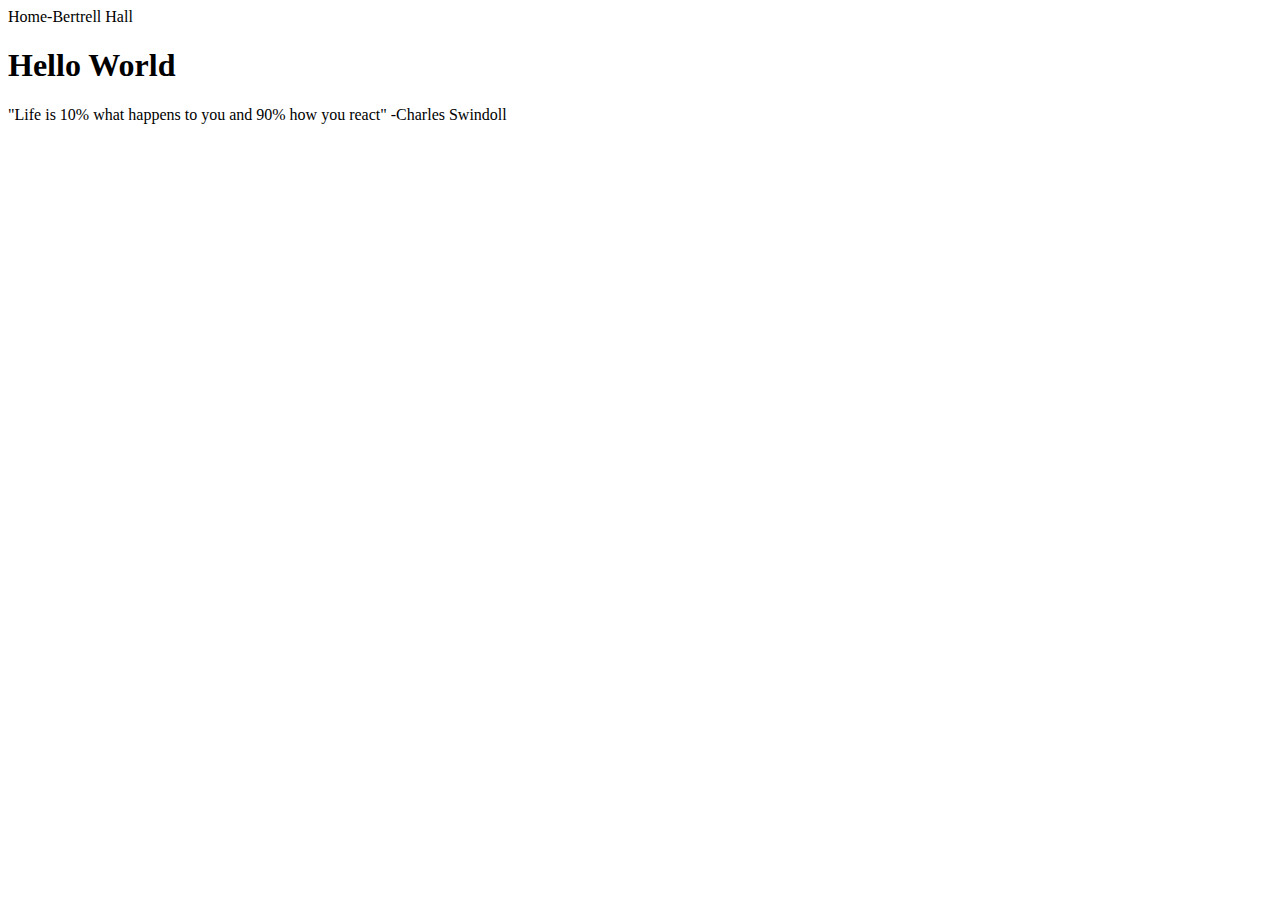
==== index.html @ 535c8940 "Update index.html" ====
<!DOCTYPE html>
<html>
<head>
<title></title>
</head>Home-Bertrell Hall<head> 
<body>
	
<h1> Hello World </h1>
<p> "Life is 10% what happens to you and 90% how you react" -Charles Swindoll</p>
 
</body>
</html>
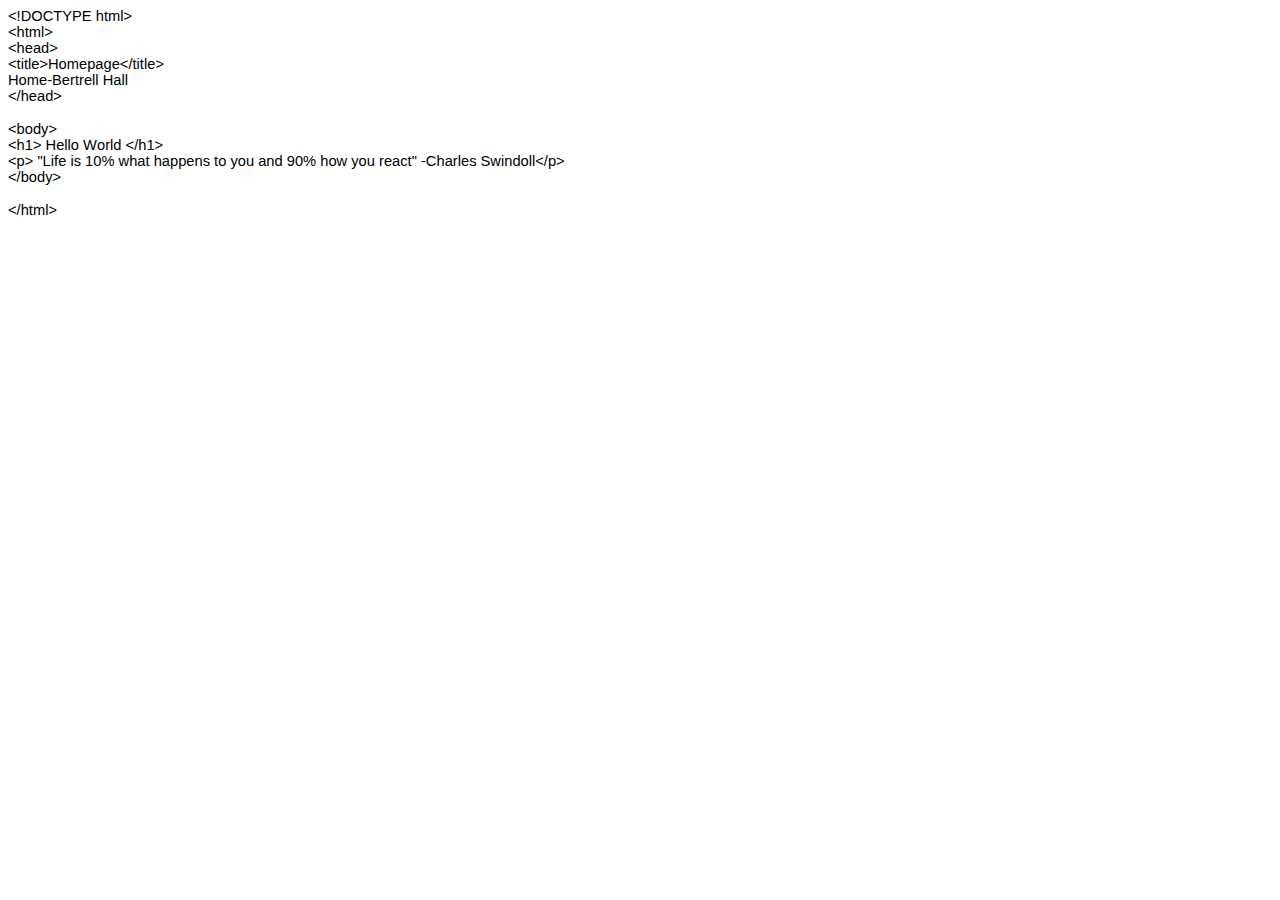
==== commit 5781021d: "Add files via upload" ====
--- a/index.html
+++ b/index.html
@@ -1,12 +1,30 @@
-<!DOCTYPE html>
+<!DOCTYPE html PUBLIC "-//W3C//DTD HTML 4.01//EN" "http://www.w3.org/TR/html4/strict.dtd">
 <html>
 <head>
-<title></title>
-</head>Home-Bertrell Hall<head> 
+  <meta http-equiv="Content-Type" content="text/html; charset=utf-8">
+  <meta http-equiv="Content-Style-Type" content="text/css">
+  <title></title>
+  <meta name="Generator" content="Cocoa HTML Writer">
+  <meta name="CocoaVersion" content="1894.6">
+  <style type="text/css">
+    p.p1 {margin: 0.0px 0.0px 0.0px 0.0px; font: 14.7px Helvetica}
+    p.p2 {margin: 0.0px 0.0px 0.0px 0.0px; font: 14.7px Helvetica; min-height: 17.0px}
+    span.s1 {font-kerning: none}
+  </style>
+</head>
 <body>
-	
-<h1> Hello World </h1>
-<p> "Life is 10% what happens to you and 90% how you react" -Charles Swindoll</p>
- 
+<p class="p1"><span class="s1">&lt;!DOCTYPE html&gt;</span></p>
+<p class="p1"><span class="s1">&lt;html&gt;</span></p>
+<p class="p1"><span class="s1">&lt;head&gt;</span></p>
+<p class="p1"><span class="s1">&lt;title&gt;Homepage&lt;/title&gt;</span></p>
+<p class="p1"><span class="s1">Home-Bertrell Hall</span></p>
+<p class="p1"><span class="s1">&lt;/head&gt;</span></p>
+<p class="p2"><span class="s1"></span><br></p>
+<p class="p1"><span class="s1">&lt;body&gt;</span></p>
+<p class="p1"><span class="s1">&lt;h1&gt; Hello World &lt;/h1&gt;</span></p>
+<p class="p1"><span class="s1">&lt;p&gt; "Life is 10% what happens to you and 90% how you react" -Charles Swindoll&lt;/p&gt;</span></p>
+<p class="p1"><span class="s1">&lt;/body&gt;</span></p>
+<p class="p2"><span class="s1"></span><br></p>
+<p class="p1"><span class="s1">&lt;/html&gt;</span></p>
 </body>
 </html>
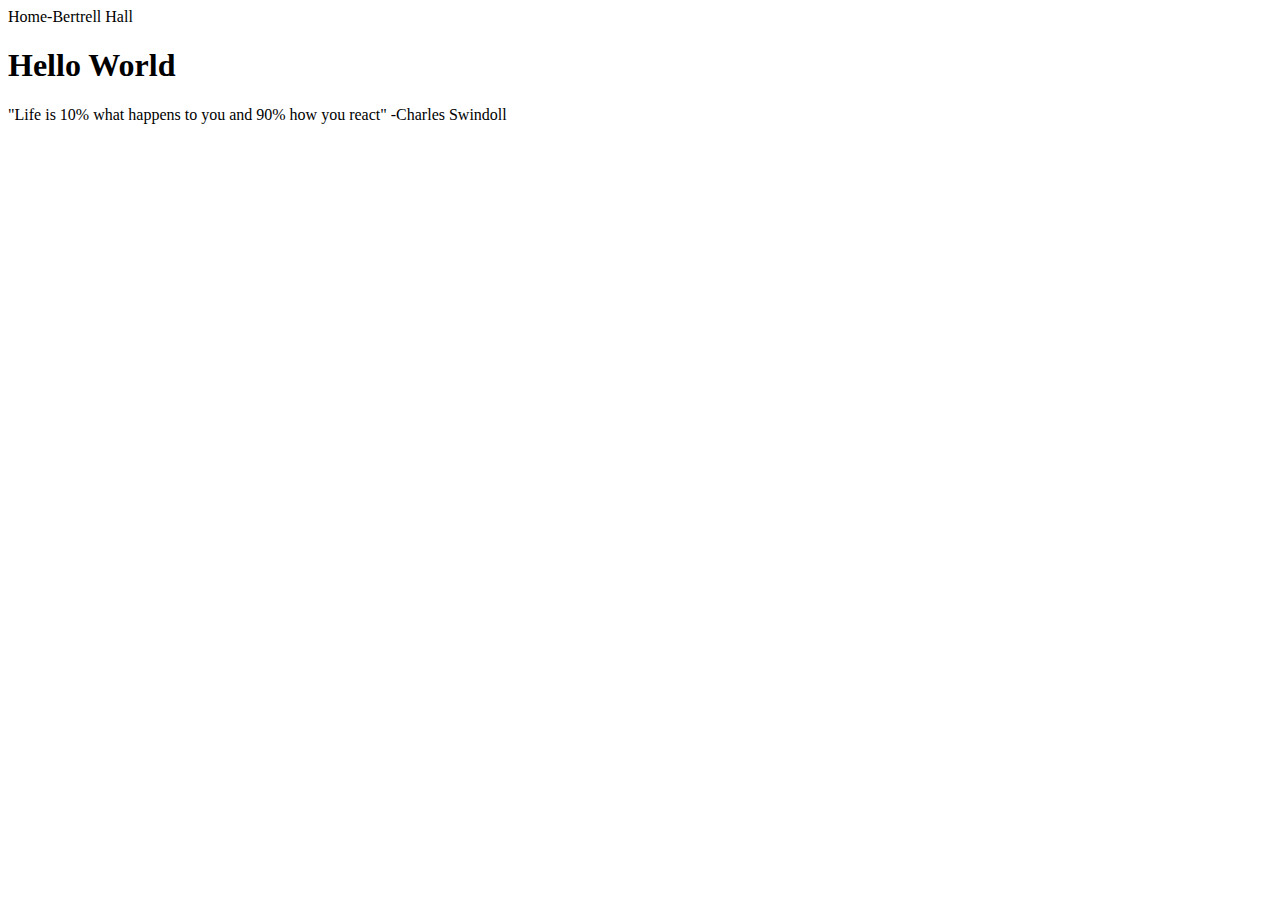
==== commit da13b945: "Update index.html" ====
--- a/index.html
+++ b/index.html
@@ -1,30 +1,13 @@
-<!DOCTYPE html PUBLIC "-//W3C//DTD HTML 4.01//EN" "http://www.w3.org/TR/html4/strict.dtd">
+<!DOCTYPE html>
 <html>
 <head>
-  <meta http-equiv="Content-Type" content="text/html; charset=utf-8">
-  <meta http-equiv="Content-Style-Type" content="text/css">
-  <title></title>
-  <meta name="Generator" content="Cocoa HTML Writer">
-  <meta name="CocoaVersion" content="1894.6">
-  <style type="text/css">
-    p.p1 {margin: 0.0px 0.0px 0.0px 0.0px; font: 14.7px Helvetica}
-    p.p2 {margin: 0.0px 0.0px 0.0px 0.0px; font: 14.7px Helvetica; min-height: 17.0px}
-    span.s1 {font-kerning: none}
-  </style>
+<title>Homepage</title>
+Home-Bertrell Hall
 </head>
+
 <body>
-<p class="p1"><span class="s1">&lt;!DOCTYPE html&gt;</span></p>
-<p class="p1"><span class="s1">&lt;html&gt;</span></p>
-<p class="p1"><span class="s1">&lt;head&gt;</span></p>
-<p class="p1"><span class="s1">&lt;title&gt;Homepage&lt;/title&gt;</span></p>
-<p class="p1"><span class="s1">Home-Bertrell Hall</span></p>
-<p class="p1"><span class="s1">&lt;/head&gt;</span></p>
-<p class="p2"><span class="s1"></span><br></p>
-<p class="p1"><span class="s1">&lt;body&gt;</span></p>
-<p class="p1"><span class="s1">&lt;h1&gt; Hello World &lt;/h1&gt;</span></p>
-<p class="p1"><span class="s1">&lt;p&gt; "Life is 10% what happens to you and 90% how you react" -Charles Swindoll&lt;/p&gt;</span></p>
-<p class="p1"><span class="s1">&lt;/body&gt;</span></p>
-<p class="p2"><span class="s1"></span><br></p>
-<p class="p1"><span class="s1">&lt;/html&gt;</span></p>
+<h1> Hello World </h1>
+<p> "Life is 10% what happens to you and 90% how you react" -Charles Swindoll</p>
 </body>
+
 </html>
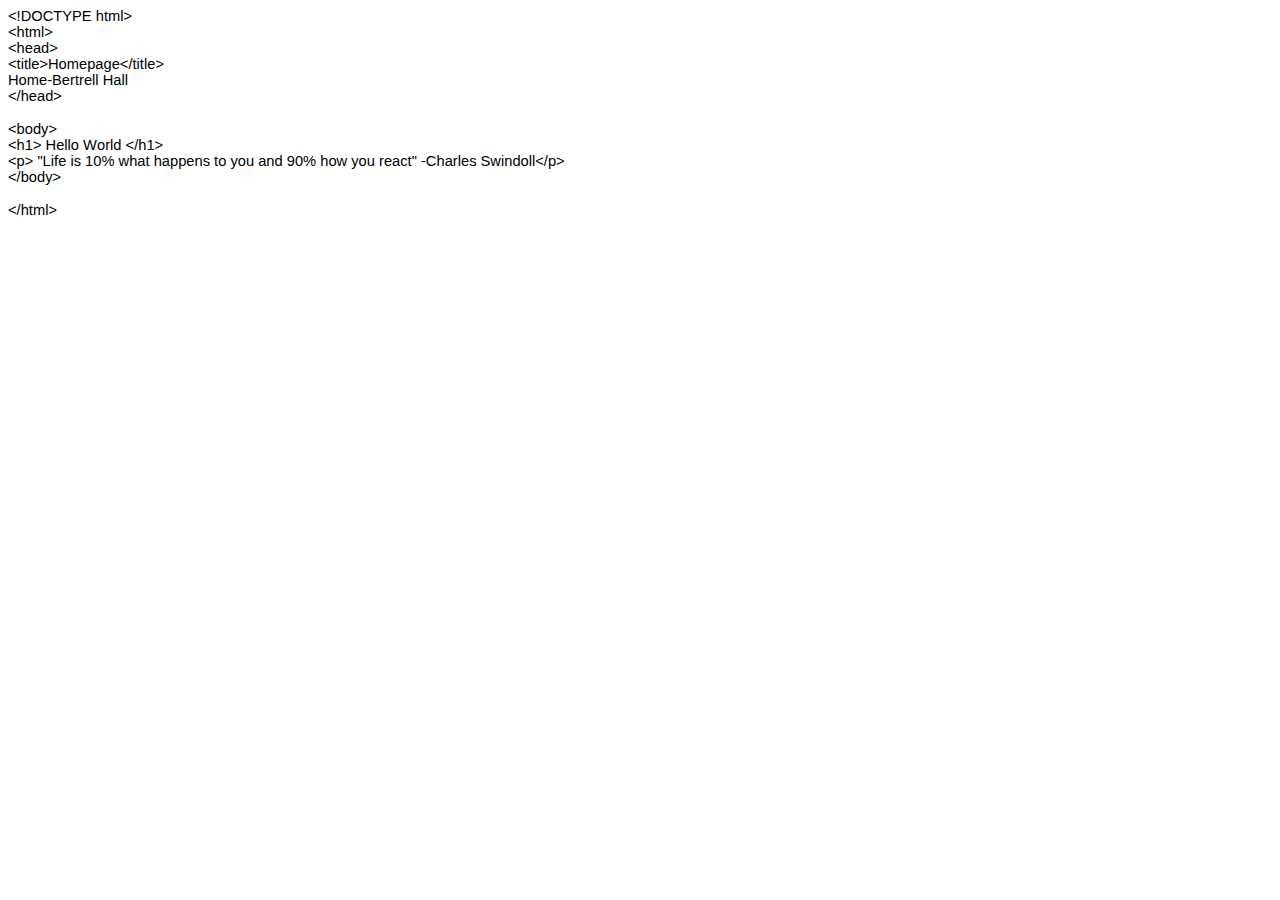
==== commit bc7491eb: "Add files via upload" ====
--- a/index.html
+++ b/index.html
@@ -1,13 +1,30 @@
-<!DOCTYPE html>
+<!DOCTYPE html PUBLIC "-//W3C//DTD HTML 4.01//EN" "http://www.w3.org/TR/html4/strict.dtd">
 <html>
 <head>
-<title>Homepage</title>
-Home-Bertrell Hall
+  <meta http-equiv="Content-Type" content="text/html; charset=utf-8">
+  <meta http-equiv="Content-Style-Type" content="text/css">
+  <title></title>
+  <meta name="Generator" content="Cocoa HTML Writer">
+  <meta name="CocoaVersion" content="1894.6">
+  <style type="text/css">
+    p.p1 {margin: 0.0px 0.0px 0.0px 0.0px; font: 14.7px Helvetica}
+    p.p2 {margin: 0.0px 0.0px 0.0px 0.0px; font: 14.7px Helvetica; min-height: 17.0px}
+    span.s1 {font-kerning: none}
+  </style>
 </head>
-
 <body>
-<h1> Hello World </h1>
-<p> "Life is 10% what happens to you and 90% how you react" -Charles Swindoll</p>
+<p class="p1"><span class="s1">&lt;!DOCTYPE html&gt;</span></p>
+<p class="p1"><span class="s1">&lt;html&gt;</span></p>
+<p class="p1"><span class="s1">&lt;head&gt;</span></p>
+<p class="p1"><span class="s1">&lt;title&gt;Homepage&lt;/title&gt;</span></p>
+<p class="p1"><span class="s1">Home-Bertrell Hall</span></p>
+<p class="p1"><span class="s1">&lt;/head&gt;</span></p>
+<p class="p2"><span class="s1"></span><br></p>
+<p class="p1"><span class="s1">&lt;body&gt;</span></p>
+<p class="p1"><span class="s1">&lt;h1&gt; Hello World &lt;/h1&gt;</span></p>
+<p class="p1"><span class="s1">&lt;p&gt; "Life is 10% what happens to you and 90% how you react" -Charles Swindoll&lt;/p&gt;</span></p>
+<p class="p1"><span class="s1">&lt;/body&gt;</span></p>
+<p class="p2"><span class="s1"></span><br></p>
+<p class="p1"><span class="s1">&lt;/html&gt;</span></p>
 </body>
-
 </html>
